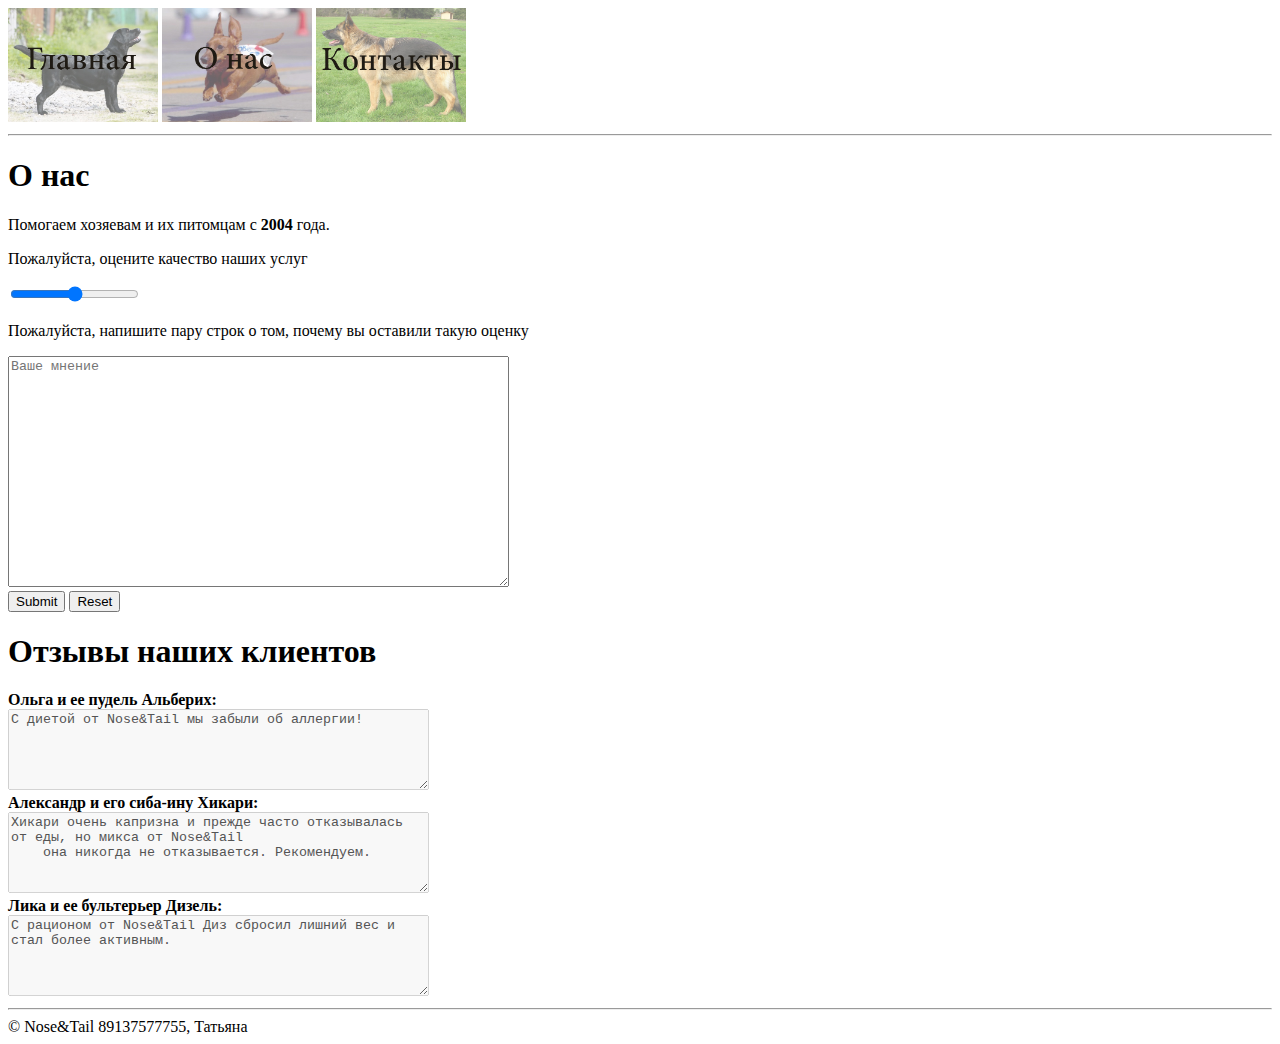
==== pages/about.html @ 1930c11f "init" ====
<!DOCTYPE html>

<html lang="ru">
<head>
    <meta charset="utf-8">
    <title>О нас</title>
</head>
<body>


    <header>
        <a href="../index.html"><img src="../images/Labrador.jpg" width="150" alt="labrador"></a>
        <a href="#"><img src="../images/Dachshund.jpg" width="150" alt="dachshund"></a>
        <a href="contacts.html" title="свяжитесь с
нами"><img src="../images/German_Shepherd.jpg" width="150" alt="german shepherd"></a>
<hr>
    </header>

    <main>
        <h1>О нас</h1>
        <p>Помогаем хозяевам и их питомцам с <strong>2004</strong> года.</p>
       
        <!--Оценка-слайдер-->
        <p>Пожалуйста, оцените качество наших услуг</p>
        <input type="range" min="0" max="10" step="1" value="5">

        <!--Отзыв от клиента-->
        <p>Пожалуйста, напишите пару строк о том, почему вы оставили такую оценку </p>
<form>
<textarea name="comment" placeholder="Ваше мнение" cols="60" rows="15"></textarea>
<br>
<input type="submit" name="submit">
<input type="reset" name="reset">

<!--Готовые отзывы, disabled-->
<h1>Отзывы наших клиентов</h1>

<strong>Ольга и ее пудель Альберих:</strong>
<br>
<textarea cols="50" rows="5" disabled>С диетой от Nose&amp;Tail мы забыли об аллергии!</textarea>
<br>

<strong>Александр и его сиба-ину Хикари:</strong>
<br>
<textarea cols="50" rows="5" disabled>Хикари очень капризна и прежде часто отказывалась от еды, но микса от Nose&amp;Tail 
    она никогда не отказывается. Рекомендуем.</textarea>
<br>

<strong>Лика и ее бультерьер Дизель:</strong>
<br>
<textarea cols="50" rows="5" disabled>С рационом от Nose&amp;Tail Диз сбросил лишний вес и стал более активным.</textarea>
<br>

</form>
    </main>
   
    <footer>
        <hr>
        <span>&copy;&nbsp;Nose&amp;Tail</span>
        89137577755, Татьяна
    </footer>

</body>
</html>
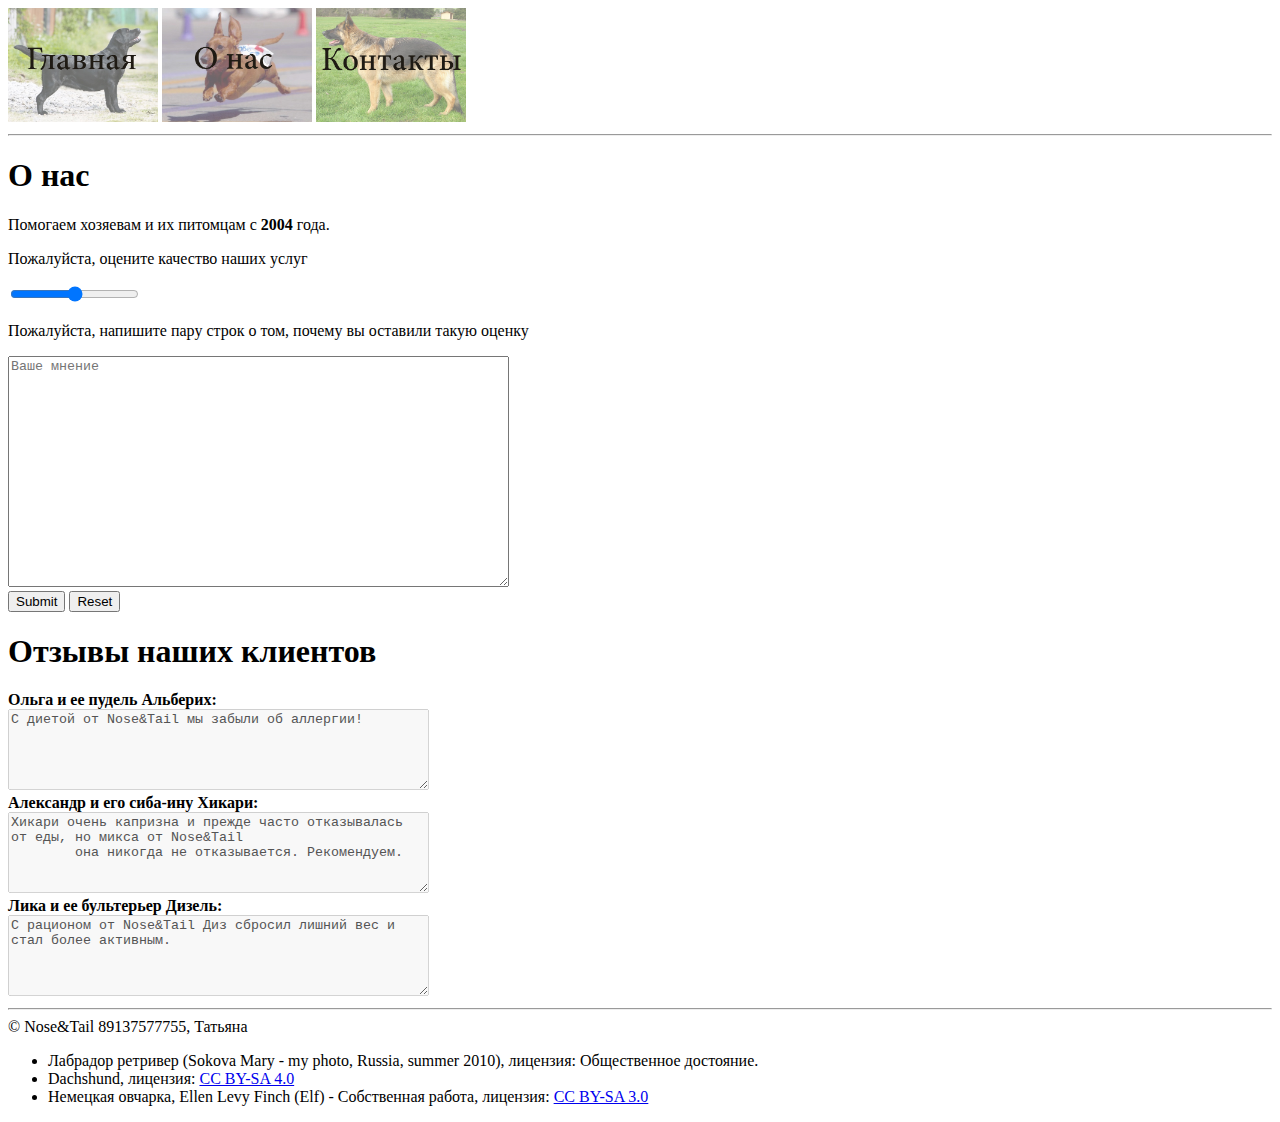
==== commit 908a9826: "add validator W3C results" ====
--- a/pages/about.html
+++ b/pages/about.html
@@ -16,48 +16,56 @@
 <hr>
     </header>
 
-    <main>
-        <h1>О нас</h1>
-        <p>Помогаем хозяевам и их питомцам с <strong>2004</strong> года.</p>
+ <main>
+    <h1>О нас</h1>
+    <p>Помогаем хозяевам и их питомцам с <strong>2004</strong> года.</p>
        
-        <!--Оценка-слайдер-->
-        <p>Пожалуйста, оцените качество наших услуг</p>
-        <input type="range" min="0" max="10" step="1" value="5">
+    <!--Оценка-слайдер-->
+    <p>Пожалуйста, оцените качество наших услуг</p>
+    <input type="range" min="0" max="10" step="1" value="5">
 
-        <!--Отзыв от клиента-->
-        <p>Пожалуйста, напишите пару строк о том, почему вы оставили такую оценку </p>
-<form>
-<textarea name="comment" placeholder="Ваше мнение" cols="60" rows="15"></textarea>
-<br>
-<input type="submit" name="submit">
-<input type="reset" name="reset">
+    <!--Отзыв от клиента-->
+    <p>Пожалуйста, напишите пару строк о том, почему вы оставили такую оценку </p>
+    <form>
+    <textarea name="comment" placeholder="Ваше мнение" cols="60" rows="15"></textarea>
+    <br>
+    <input type="submit" name="submit">
+    <input type="reset" name="reset">
 
-<!--Готовые отзывы, disabled-->
-<h1>Отзывы наших клиентов</h1>
+    <!--Готовые отзывы, disabled-->
+    <h1>Отзывы наших клиентов</h1>
 
-<strong>Ольга и ее пудель Альберих:</strong>
-<br>
-<textarea cols="50" rows="5" disabled>С диетой от Nose&amp;Tail мы забыли об аллергии!</textarea>
-<br>
+    <strong>Ольга и ее пудель Альберих:</strong>
+    <br>
+    <textarea cols="50" rows="5" disabled>С диетой от Nose&amp;Tail мы забыли об аллергии!</textarea>
+    <br>
 
-<strong>Александр и его сиба-ину Хикари:</strong>
-<br>
-<textarea cols="50" rows="5" disabled>Хикари очень капризна и прежде часто отказывалась от еды, но микса от Nose&amp;Tail 
-    она никогда не отказывается. Рекомендуем.</textarea>
-<br>
+    <strong>Александр и его сиба-ину Хикари:</strong>
+    <br>
+    <textarea cols="50" rows="5" disabled>Хикари очень капризна и прежде часто отказывалась от еды, но микса от Nose&amp;Tail 
+        она никогда не отказывается. Рекомендуем.</textarea>
+    <br>
 
-<strong>Лика и ее бультерьер Дизель:</strong>
-<br>
-<textarea cols="50" rows="5" disabled>С рационом от Nose&amp;Tail Диз сбросил лишний вес и стал более активным.</textarea>
-<br>
+    <strong>Лика и ее бультерьер Дизель:</strong>
+    <br>
+    <textarea cols="50" rows="5" disabled>С рационом от Nose&amp;Tail Диз сбросил лишний вес и стал более активным.</textarea>
+    <br>
 
-</form>
-    </main>
+    </form>
+</main>
    
     <footer>
         <hr>
         <span>&copy;&nbsp;Nose&amp;Tail</span>
         89137577755, Татьяна
+        <br>
+        <ul>
+        <li>Лабрадор ретривер (Sokova Mary - my photo, Russia, summer 2010), лицензия: Общественное достояние.</li>
+        <li>Dachshund, лицензия: <a href="https://creativecommons.org/licenses/by-sa/4.0">CC BY-SA 4.0</a> </li>
+        <li>Немецкая овчарка, Ellen Levy Finch (Elf) - Собственная работа, лицензия: 
+            <a href="https://creativecommons.org/licenses/by-sa/3.0/">CC BY-SA 3.0</a> </li>
+        </ul>
+
     </footer>
 
 </body>
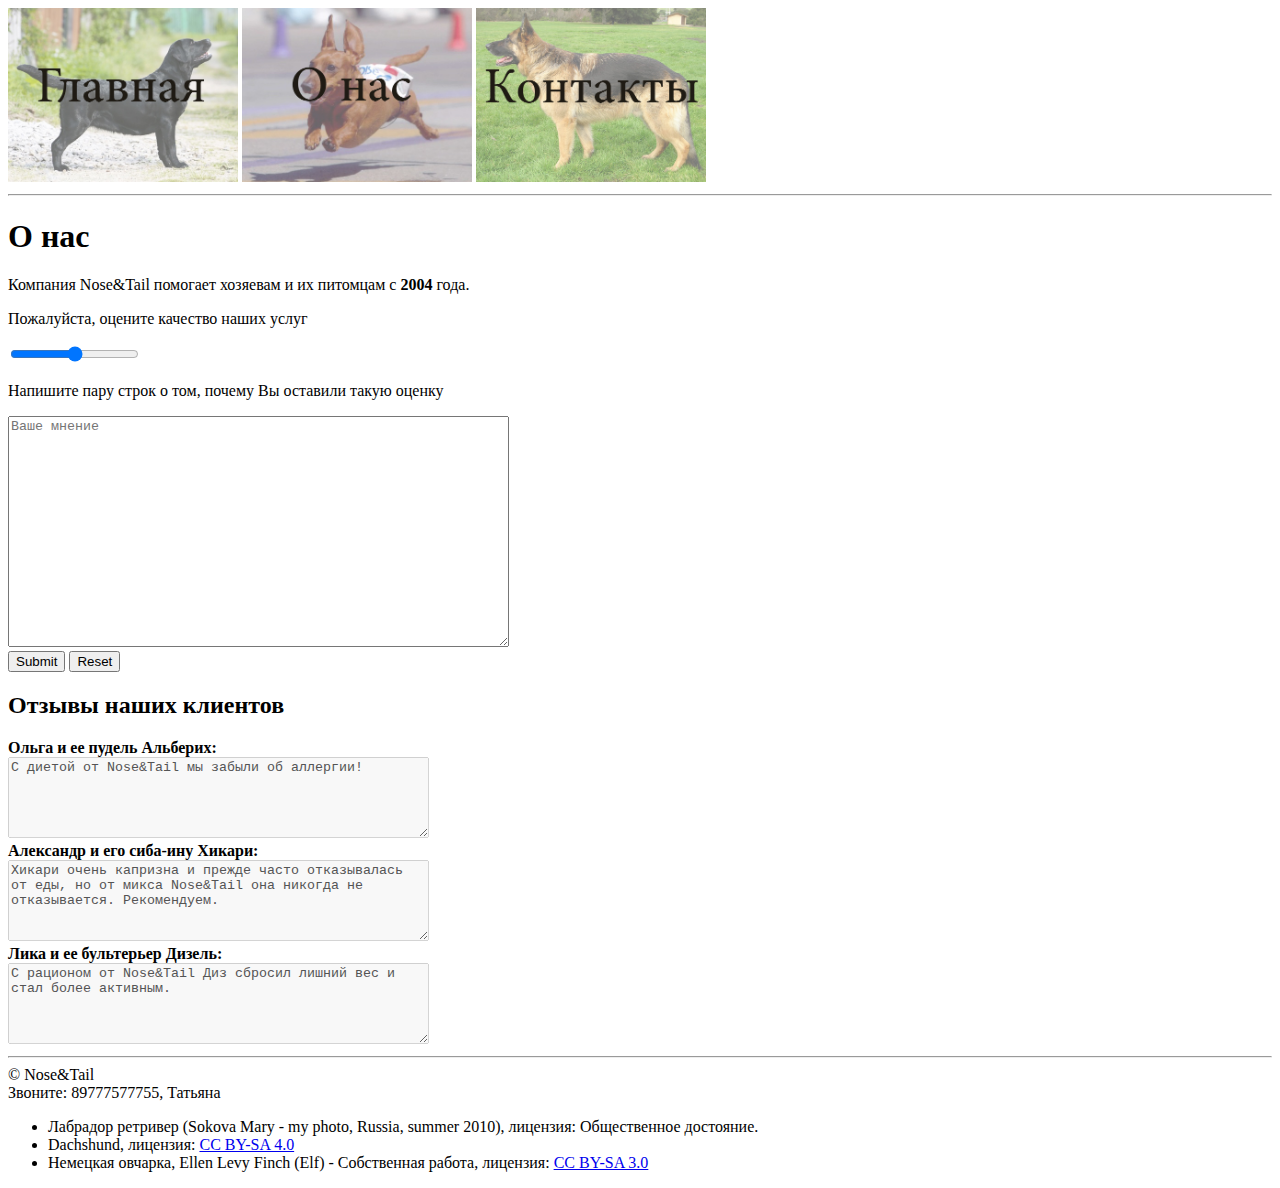
==== commit 5203dc16: "fix style small corrections" ====
--- a/pages/about.html
+++ b/pages/about.html
@@ -9,23 +9,23 @@
 
 
     <header>
-        <a href="../index.html"><img src="../images/Labrador.jpg" width="150" alt="labrador"></a>
-        <a href="#"><img src="../images/Dachshund.jpg" width="150" alt="dachshund"></a>
+        <a href="../index.html"><img src="../images/Labrador.jpg" width="230" alt="labrador"></a>
+        <a href="#"><img src="../images/Dachshund.jpg" width="230" alt="dachshund"></a>
         <a href="contacts.html" title="свяжитесь с
-нами"><img src="../images/German_Shepherd.jpg" width="150" alt="german shepherd"></a>
+нами"><img src="../images/German_Shepherd.jpg" width="230" alt="german shepherd"></a>
 <hr>
     </header>
 
  <main>
     <h1>О нас</h1>
-    <p>Помогаем хозяевам и их питомцам с <strong>2004</strong> года.</p>
+    <p>Компания Nose&amp;Tail помогает хозяевам и их питомцам с <strong>2004</strong> года.</p>
        
     <!--Оценка-слайдер-->
     <p>Пожалуйста, оцените качество наших услуг</p>
     <input type="range" min="0" max="10" step="1" value="5">
 
     <!--Отзыв от клиента-->
-    <p>Пожалуйста, напишите пару строк о том, почему вы оставили такую оценку </p>
+    <p>Напишите пару строк о том, почему Вы оставили такую оценку</p>
     <form>
     <textarea name="comment" placeholder="Ваше мнение" cols="60" rows="15"></textarea>
     <br>
@@ -33,7 +33,7 @@
     <input type="reset" name="reset">
 
     <!--Готовые отзывы, disabled-->
-    <h1>Отзывы наших клиентов</h1>
+    <h2>Отзывы наших клиентов</h2>
 
     <strong>Ольга и ее пудель Альберих:</strong>
     <br>
@@ -42,8 +42,7 @@
 
     <strong>Александр и его сиба-ину Хикари:</strong>
     <br>
-    <textarea cols="50" rows="5" disabled>Хикари очень капризна и прежде часто отказывалась от еды, но микса от Nose&amp;Tail 
-        она никогда не отказывается. Рекомендуем.</textarea>
+    <textarea cols="50" rows="5" disabled>Хикари очень капризна и прежде часто отказывалась от еды, но от микса Nose&amp;Tail она никогда не отказывается. Рекомендуем.</textarea>
     <br>
 
     <strong>Лика и ее бультерьер Дизель:</strong>
@@ -55,10 +54,13 @@
 </main>
    
     <footer>
+          
         <hr>
-        <span>&copy;&nbsp;Nose&amp;Tail</span>
-        89137577755, Татьяна
+        <span>&copy;&nbsp;Nose&amp;Tail</span> <!--Копирайт--> 
         <br>
+        <span>Звоните: 89777577755, Татьяна</span>
+        <br>
+        <!--Лицензии на изображения-->        
         <ul>
         <li>Лабрадор ретривер (Sokova Mary - my photo, Russia, summer 2010), лицензия: Общественное достояние.</li>
         <li>Dachshund, лицензия: <a href="https://creativecommons.org/licenses/by-sa/4.0">CC BY-SA 4.0</a> </li>
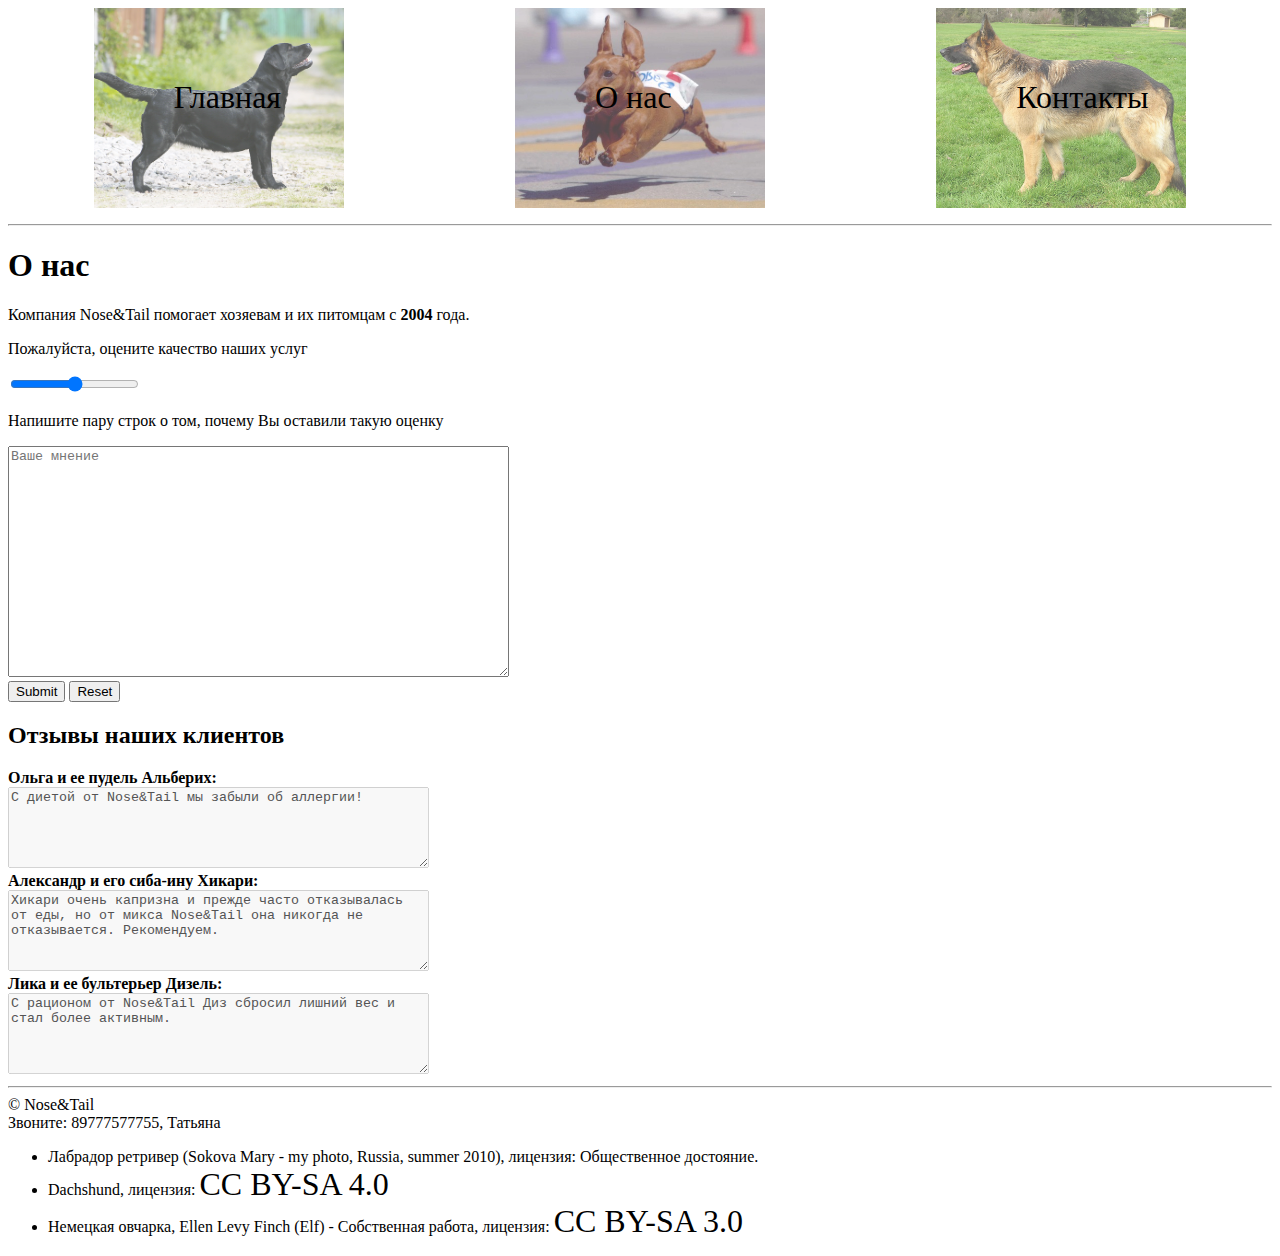
==== commit 11d7f833: "added css styles" ====
--- a/pages/about.html
+++ b/pages/about.html
@@ -3,17 +3,30 @@
 <html lang="ru">
 <head>
     <meta charset="utf-8">
-    <title>О нас</title>
+    <title>Главная</title>
+    <link rel="stylesheet" type="text/css" href="../style.css">
 </head>
 <body>
 
 
     <header>
-        <a href="../index.html"><img src="../images/Labrador.jpg" width="230" alt="labrador"></a>
-        <a href="#"><img src="../images/Dachshund.jpg" width="230" alt="dachshund"></a>
-        <a href="contacts.html" title="свяжитесь с
-нами"><img src="../images/German_Shepherd.jpg" width="230" alt="german shepherd"></a>
-<hr>
+        <div id="container">
+            <div class="image">
+            <a href="../index.html"><img src="../images/Labrador1.jpg" width="230" alt="labrador"></a>
+            <div class="text"><a href="../index.html">Главная</a></div>
+        </div>
+        <div class="image">
+            <a href="#"><img src="../images/Dachshund1.jpg" width="230" alt="dachshund"></a>
+            <div class="text"><a href="#">О нас</a></div>
+        </div>
+        <div class="image">
+            <a href="contacts.html" title="свяжитесь с
+    нами"><img src="../images/German_Shepherd1.jpg" width="230" alt="german shepherd"></a>
+    <div class="text"><a href="contacts.html" title="свяжитесь с
+        нами">Контакты</a></div>
+    </div>
+    </div>
+    <hr>
     </header>
 
  <main>
--- a/style.css
+++ b/style.css
@@ -0,0 +1,31 @@
+#container {
+  display: flex;
+  flex-direction: row;
+  align-items: center;
+  justify-content: space-around;
+}
+
+.image {
+    position: relative;
+    font-size: 25px;    
+}
+
+.text {
+    position: absolute;
+    bottom: 100px;
+    left: 80px;
+}
+
+img {
+    min-height: 200px;
+    min-width: 250px;
+    object-fit: cover;
+    opacity: 70%;   
+
+}
+
+a{
+    text-decoration: none;
+    color:black;
+    font-size: 32px;
+}